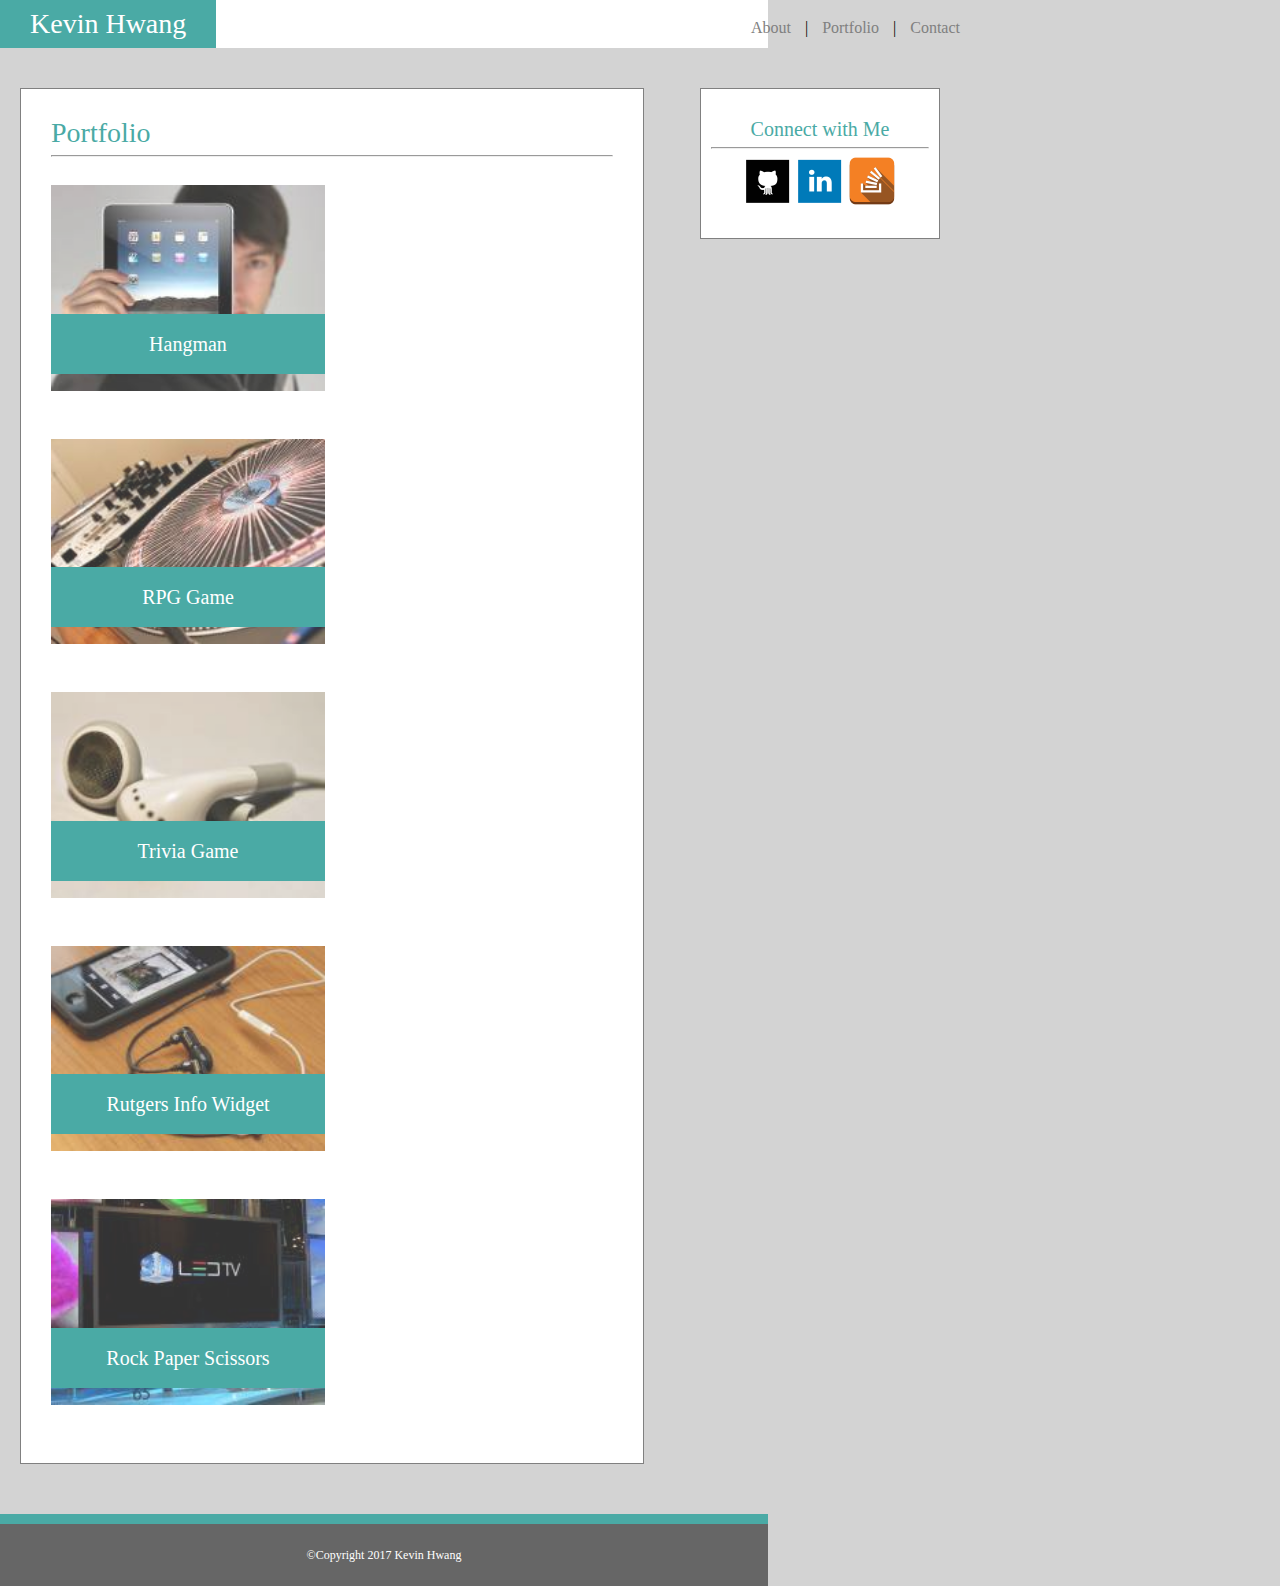
==== portfolio.html @ 2d1ef979 "update" ====
<!DOCTYPE html>
<html lang="en">
<head>
	<meta charset="UTF-8">
	<title>Kevin Hwang</title>
	<link rel="stylesheet" href="assets/css/reset.css">
	<link rel="stylesheet" href="assets/css/style.css">
</head>

<body>
	<div class="wrapper">


	<header>
	<div class="nav-bar">
		<h1>Kevin Hwang</h1>
		<nav>
			<ul>
				<li><a href="index.html" class="about">About</a> | </li>
				<li><a href="portfolio.html" class="portfolio"> Portfolio</a> | </li>
				<li><a href="contact.html" class="contact"> Contact</a></li>
			</ul>
		</nav>
	</div>
	</header>

	<div class="content">
	<section>
		<h2>Portfolio</h2>
		<hr>
			<div class="work">
       			<a href="#"><img src="assets/images/hangman.jpeg" alt="hangman"></a>

        		<h3>Hangman</h3>
      		</div>
      		<div class="work">
       			<a href="#"><img src="assets/images/rpg.jpeg" alt="rpg"></a>

        		<h3>RPG Game</h3>
      		</div>
      		<div class="work">
       			<a href="#"><img src="assets/images/trivia.jpeg" alt="trivia"></a>

        		<h3>Trivia Game</h3>
      		</div>
      		<div class="work">
       			<a href="#"><img src="assets/images/rutgers.jpeg" alt="rutgers"></a>

        		<h3>Rutgers Info Widget</h3>
      		</div>
      		<div class="work">
       			<a href="#"><img src="assets/images/rps.jpeg" alt="rps" id="lastrow"></a>

        		<h3>Rock Paper Scissors</h3>
      		</div>
		
		

	</section>

	<aside>
		<h3>Connect with Me</h3>
		<hr>
		<a href="#"><img src="assets/images/github.png" alt="github"></a>
		<a href="#"><img src="assets/images/linkedin.png" alt="linkedin"></a>
		<a href="#"><img src="assets/images/stackoverflow.png" alt="stack-overflow"></a>
	</aside>
	</div>
	<div class="push"></div>
	</div>

	<footer>
		&copy;Copyright 2017 Kevin Hwang
	</footer>
	
</body>
</html>
---- assets/css/style.css ----
* {
	font-family: 'Georgia', Times, Times New Roman, serif;
	box-sizing: border-box;
}

body {
	background: lightgrey;
	height: 100%;
  	margin: 0;
}

html {
	height: 100%;
  	margin: 0;
}

.content {
	width: 960px;
	margin: 0 auto;
}

header {
	background: white;
}

.nav-bar {
	width: 960px;
	margin: 0 auto;

}

h1 {
	font-size: 28px;
	color: white;
	background: #4aaaa5;
	display: inline-block;
	padding: 10px 30px 10px 30px;
}


nav {
	font-size: 16px;
	float: right;
	padding-top: 20px;
}

li {
	display: inline;
}

.about {
	margin-right: 10px;
	color: grey;
	text-decoration: none;
}

.portfolio{
	margin-right: 10px;
	margin-left: 10px;
	color: grey;
	text-decoration: none;
}

.contact {
	margin-left: 10px;
	color: grey;
	text-decoration: none;
}

section {
	width: 650px;
	float: left;
	margin-top: 40px;
	border: 1px grey solid;
	background: white;
	padding: 30px;
	margin-bottom: 50px;
}

.work {
  position: relative;
  float: left;
  width: 274px;
  margin: 20px 0 25px;
  overflow: auto;
}

.work:nth-child(odd) {
  margin-right: 40px;
}

.work img {
  width: 100%;
  border: 0 none;
  opacity: 0.8;
}

.work h3 {
  position: absolute;
  bottom: 20px;
  width: 100%;
  padding: 15px;
  margin-bottom: 0;
  font-weight: 300;
  line-height: 30px;
  color: #fff;
  text-align: center;
  background: #4aaaa5;
  border-bottom: 0;
}

h2 {
	font-size: 28px;
	color: #4aaaa5;
}

hr {
	color: grey;
}

.profile {
	float: left;
	margin-right: 20px;
	margin-top: 5px;
}

h3 {
	font-size: 20px;
	color: #4aaaa5;
}

aside {
	width: 270px;
	float: right;
	margin-top: 40px;
	border: 1px grey solid;
	padding: 30px 10px 30px 10px;
	background: white;
	text-align: center;
}

p {
	font-family: 'Arial', 'Helvetica Neue', Helvetica, sans-serif;
	color: grey;
	line-height: 150%;
}

form {
	font-family: 'Arial', 'Helvetica Neue', Helvetica, sans-serif;
	color: grey;
}

input {
	width: 100%;
	margin-top: 10px;
	margin-bottom: 10px;
	height: 30px;
}

textarea {
	width: 100%;
	height: 230px;
	margin-top: 10px;
	margin-bottom: 10px;
	color: grey;
}

button {
	background: #4aaaa5;
	font-family: 'Arial', 'Helvetica Neue', Helvetica, sans-serif;
	font-size: 22px;
	color: white;
	padding: 10px 30px 10px 30px;
}

footer {
	clear: both;
	background: #666666;
	font-size: 12px;
	padding: 25px;
	text-align: center;
	color: white;
	border-top: 10px #4aaaa5 solid;
}

.wrapper {
	min-height: 100%;
	margin-bottom: -50px;
}

.push {
	height: 50px;
}

@media screen and (max-width: 980px) {
	
	}
	body {
		max-width: 768px;
	}
	section {
		margin-left: 20px;
		max-width: 65%;
	}

	aside {
		margin-right: 20px;
		max-width: 25%;
	}

}

@media screen and (max-width: 768px) {
	
	}

}

@media screen and (max-width: 640px) {
	
}
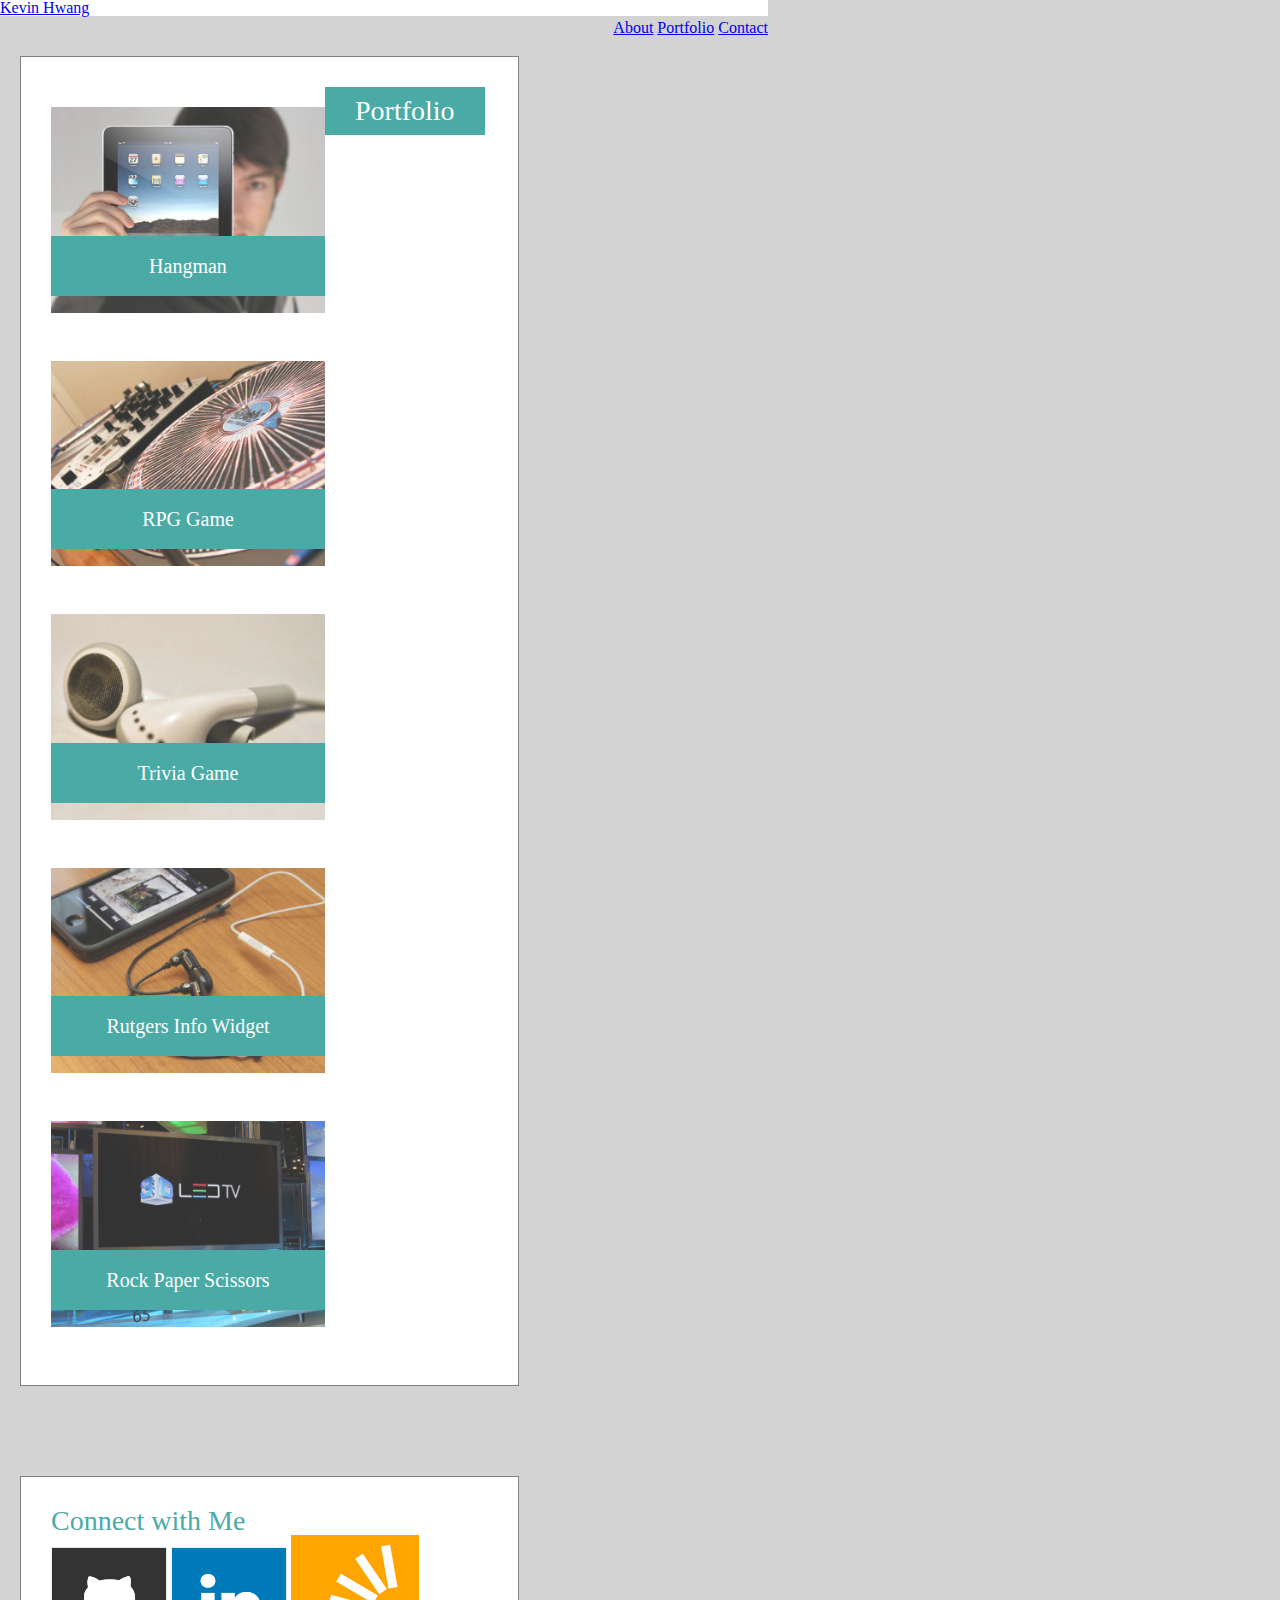
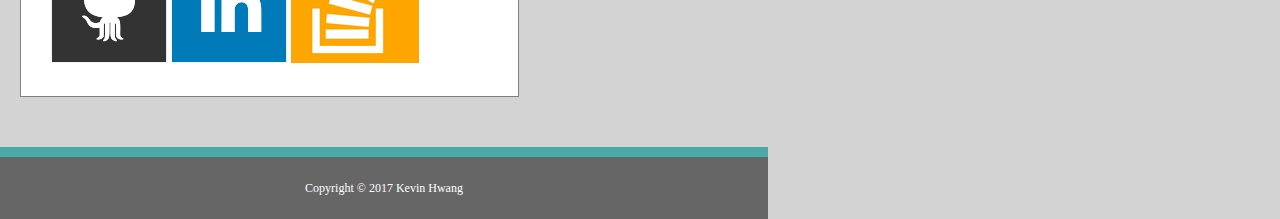
==== commit 9093da22: "final" ====
--- a/portfolio.html
+++ b/portfolio.html
@@ -1,77 +1,74 @@
-<!DOCTYPE html>
-<html lang="en">
+<!doctype html>
+<html lang="en-us">
+
 <head>
-	<meta charset="UTF-8">
-	<title>Kevin Hwang</title>
-	<link rel="stylesheet" href="assets/css/reset.css">
-	<link rel="stylesheet" href="assets/css/style.css">
+  <meta charset="UTF-8">
+  <title>Portfolio | Kevin Hwang</title>
+  <link rel="stylesheet" type="text/css" href="assets/css/reset.css">
+  <link rel="stylesheet" type="text/css" href="assets/css/style.css">
 </head>
 
 <body>
-	<div class="wrapper">
 
+  <header id="masthead">
+    <div class="container">
+      <a href="index.html" id="logo">Kevin Hwang</a>
+      <nav>
+        <a href="index.html">About</a>
+        <a href="portfolio.html">Portfolio</a>
+        <a href="contact.html">Contact</a>
+      </nav>
+    </div>
+  </header>
 
-	<header>
-	<div class="nav-bar">
-		<h1>Kevin Hwang</h1>
-		<nav>
-			<ul>
-				<li><a href="index.html" class="about">About</a> | </li>
-				<li><a href="portfolio.html" class="portfolio"> Portfolio</a> | </li>
-				<li><a href="contact.html" class="contact"> Contact</a></li>
-			</ul>
-		</nav>
-	</div>
-	</header>
+  <div id="main-container" class="container">
+    <section class="main-section">
+      <h1>Portfolio</h1>
 
-	<div class="content">
-	<section>
-		<h2>Portfolio</h2>
-		<hr>
-			<div class="work">
-       			<a href="#"><img src="assets/images/hangman.jpeg" alt="hangman"></a>
+      <div class="work">
+        <img src="assets/images/technics-q-c-640-480-1.jpg" alt="hangman">
 
-        		<h3>Hangman</h3>
-      		</div>
-      		<div class="work">
-       			<a href="#"><img src="assets/images/rpg.jpeg" alt="rpg"></a>
+        <h3>Hangman</h3>
+      </div>
+      <div class="work">
+        <img src="assets/images/technics-q-c-640-480-2.jpg" alt="RPG Game">
 
-        		<h3>RPG Game</h3>
-      		</div>
-      		<div class="work">
-       			<a href="#"><img src="assets/images/trivia.jpeg" alt="trivia"></a>
+        <h3>RPG Game</h3>
+      </div>
+      <div class="work">
+        <img src="assets/images/technics-q-c-640-480-5.jpg" alt="Trivia Game">
 
-        		<h3>Trivia Game</h3>
-      		</div>
-      		<div class="work">
-       			<a href="#"><img src="assets/images/rutgers.jpeg" alt="rutgers"></a>
+        <h3>Trivia Game</h3>
+      </div>
+      <div class="work">
+        <img src="assets/images/technics-q-c-640-480-7.jpg" alt="Rutgers Info Widget">
 
-        		<h3>Rutgers Info Widget</h3>
-      		</div>
-      		<div class="work">
-       			<a href="#"><img src="assets/images/rps.jpeg" alt="rps" id="lastrow"></a>
+        <h3>Rutgers Info Widget</h3>
+      </div>
+      <div class="work">
+        <img src="assets/images/technics-q-c-640-480-9.jpg" alt="Rock Paper Scissors">
 
-        		<h3>Rock Paper Scissors</h3>
-      		</div>
-		
-		
+        <h3>Rock Paper Scissors</h3>
+      </div>
 
-	</section>
+    </section>
 
-	<aside>
-		<h3>Connect with Me</h3>
-		<hr>
-		<a href="#"><img src="assets/images/github.png" alt="github"></a>
-		<a href="#"><img src="assets/images/linkedin.png" alt="linkedin"></a>
-		<a href="#"><img src="assets/images/stackoverflow.png" alt="stack-overflow"></a>
-	</aside>
-	</div>
-	<div class="push"></div>
-	</div>
+    <section class="sidebar">
+      <div id="connect">
+        <h2>Connect with Me</h2>
 
-	<footer>
-		&copy;Copyright 2017 Kevin Hwang
-	</footer>
-	
+        <a href="#"><img src="assets/images/github-128.png" class="social" alt="GitHub" /></a>
+        <a href="#"><img src="assets/images/linkedin-128.png" class="social" alt="LinkedIn" /></a>
+        <a href="#"><img src="assets/images/stackoverflow-128.png" class="social" alt="Stack Overflow" /></a>
+      </div>
+    </section>
+  </div>
+
+  <footer>
+    <div class="container">
+      Copyright &copy; 2017 Kevin Hwang
+    </div>
+  </footer>
 </body>
+
 </html>